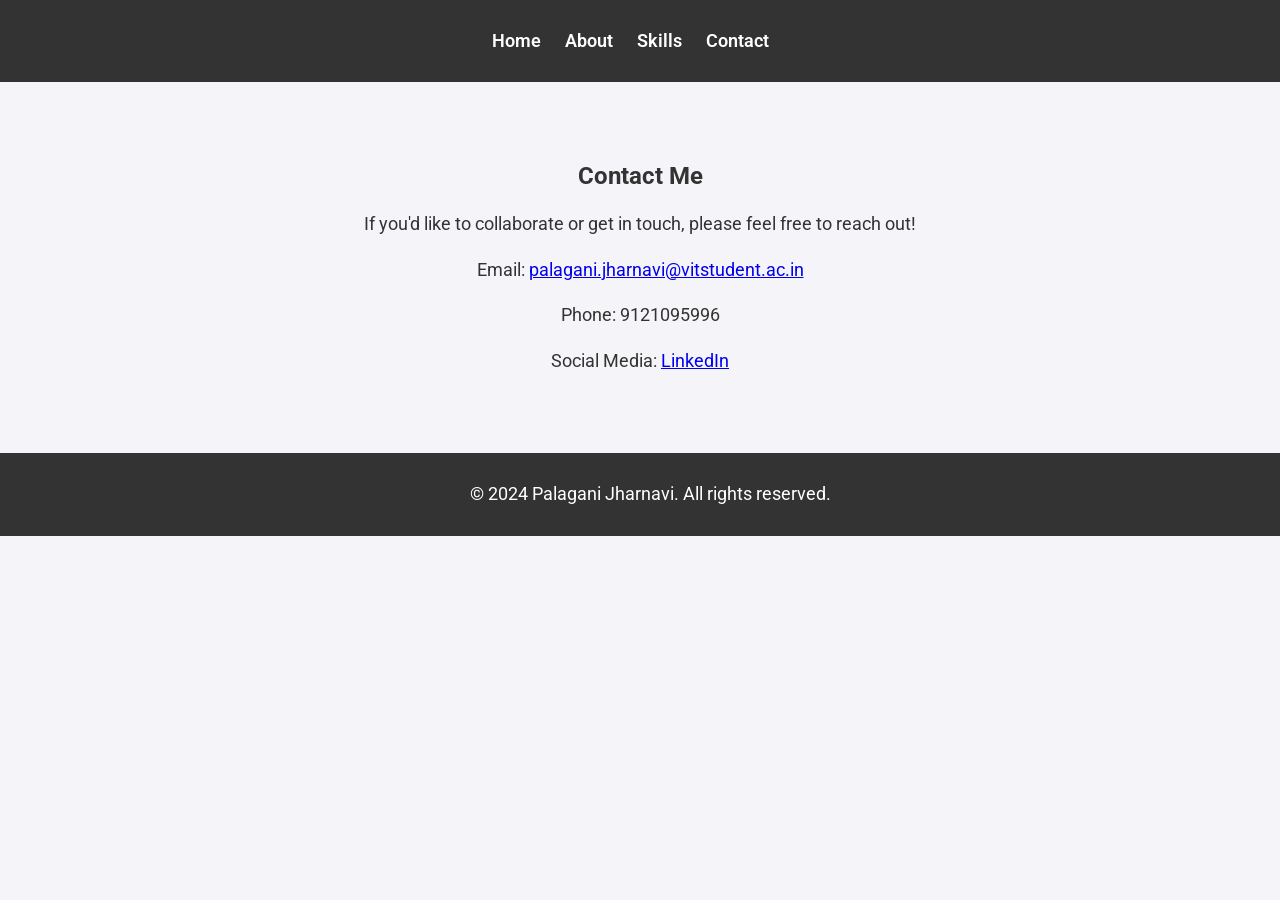
==== contact.html @ 3bd17b6d "Created contact.html" ====
<!DOCTYPE html>
<html lang="en">
<head>
    <meta charset="UTF-8">
    <meta name="viewport" content="width=device-width, initial-scale=1.0">
    <meta http-equiv="X-UA-Compatible" content="ie=edge">
    <title>Contact - Palagani Jharnavi</title>
    <link href="https://fonts.googleapis.com/css2?family=Roboto:wght@400;700&display=swap" rel="stylesheet">
    <link rel="stylesheet" href="style.css">
</head>
<body>

    <!-- Navigation Bar -->
    <nav>
        <ul>
            <li><a href="index.html">Home</a></li>
            <li><a href="about.html">About</a></li>
            <li><a href="skills.html">Skills</a></li>
            <li><a href="contact.html">Contact</a></li>
        </ul>
    </nav>

    <!-- Contact Section -->
    <section class="contact">
        <h1>Contact Me</h1>
        <p>If you'd like to collaborate or get in touch, please feel free to reach out!</p>
        <p>Email: <a href="mailto:palagani.jharnavi2024@vitstudent.ac.in">palagani.jharnavi@vitstudent.ac.in</a></p>
        <p>Phone: 9121095996 </p>
        <p>Social Media: <a href="https://linkedin.com/in/yourprofile" target="_blank">LinkedIn</a></p>
    </section>

    <footer>
        <p>&copy; 2024 Palagani Jharnavi. All rights reserved.</p>
    </footer>

</body>
</html>
---- style.css ----
/* Global Styles */
body {
    font-family: 'Roboto', sans-serif;
    margin: 0;
    padding: 0;
    background-color: #f4f4f9;
    color: #333;
}

h1, h2 {
    font-weight: 700;
    color: #333;
}

p {
    font-size: 1.1rem;
    line-height: 1.6;
}

/* Navigation Bar */
nav {
    background-color: #333;
    padding: 15px;
    text-align: center;
}

nav ul {
    list-style-type: none;
    padding: 0;
}

nav ul li {
    display: inline;
    margin-right: 20px;
}

nav a {
    color: white;
    text-decoration: none;
    font-weight: 600;
    font-size: 1.1rem;
}

nav a:hover {
    color: #4CAF50;
}

nav a:active {
    background-color: yellow;
}

/*
nav a:link { background-color: yellow; } 

nav a:visited { background-color: cyan; } 

nav a:hover { background-color: lightgreen;
*/


/* Header */
header {
    background-color: #4CAF50;
    color: white;
    text-align: center;
    padding: 40px 0;
}

header h1 {
    font-size: 3rem;
}

/* Section Styles */
section {
    padding: 60px 10%;
    text-align: center;
}

/* About Section */
.about {
    background-color: white;
    padding: 40px;
    border-radius: 8px;
    box-shadow: 0px 10px 20px rgba(0, 0, 0, 0.1);
}

/* Skills Section */
.skills ul {
    list-style-type: none;
    padding: 0;
}

.skills li {
    font-size: 1.2rem;
    margin: 10px 0;
}

/* Contact Section */
.contact p {
    font-size: 1.1rem;
}

/* Footer */
footer {
    background-color: #333;
    color: white;
    text-align: center;
    padding: 10px;
    position: relative;
    bottom: 0;
    width: 100%;
}
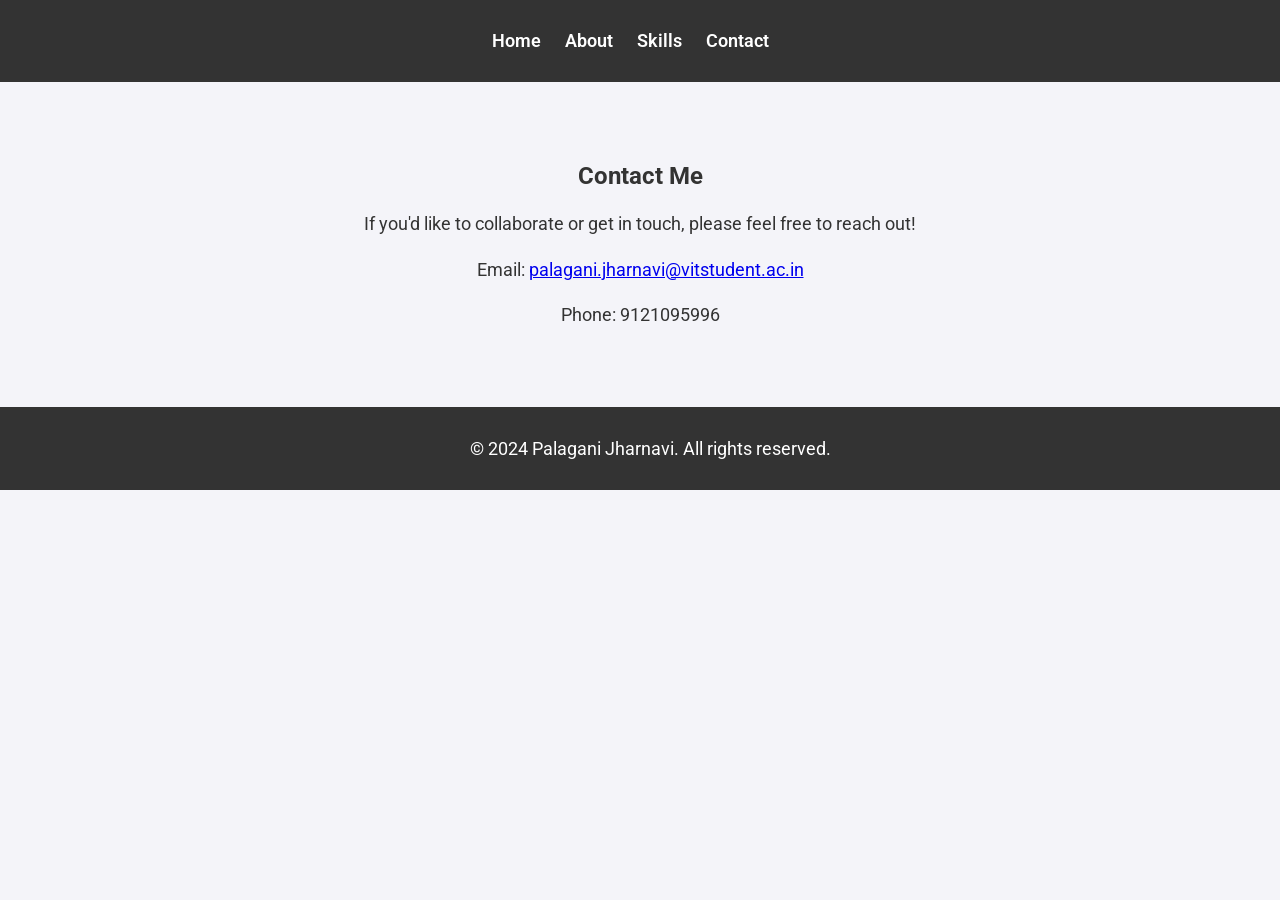
==== commit e9856270: "Update contact.html" ====
--- a/contact.html
+++ b/contact.html
@@ -26,7 +26,6 @@
         <p>If you'd like to collaborate or get in touch, please feel free to reach out!</p>
         <p>Email: <a href="mailto:palagani.jharnavi2024@vitstudent.ac.in">palagani.jharnavi@vitstudent.ac.in</a></p>
         <p>Phone: 9121095996 </p>
-        <p>Social Media: <a href="https://linkedin.com/in/yourprofile" target="_blank">LinkedIn</a></p>
     </section>
 
     <footer>
